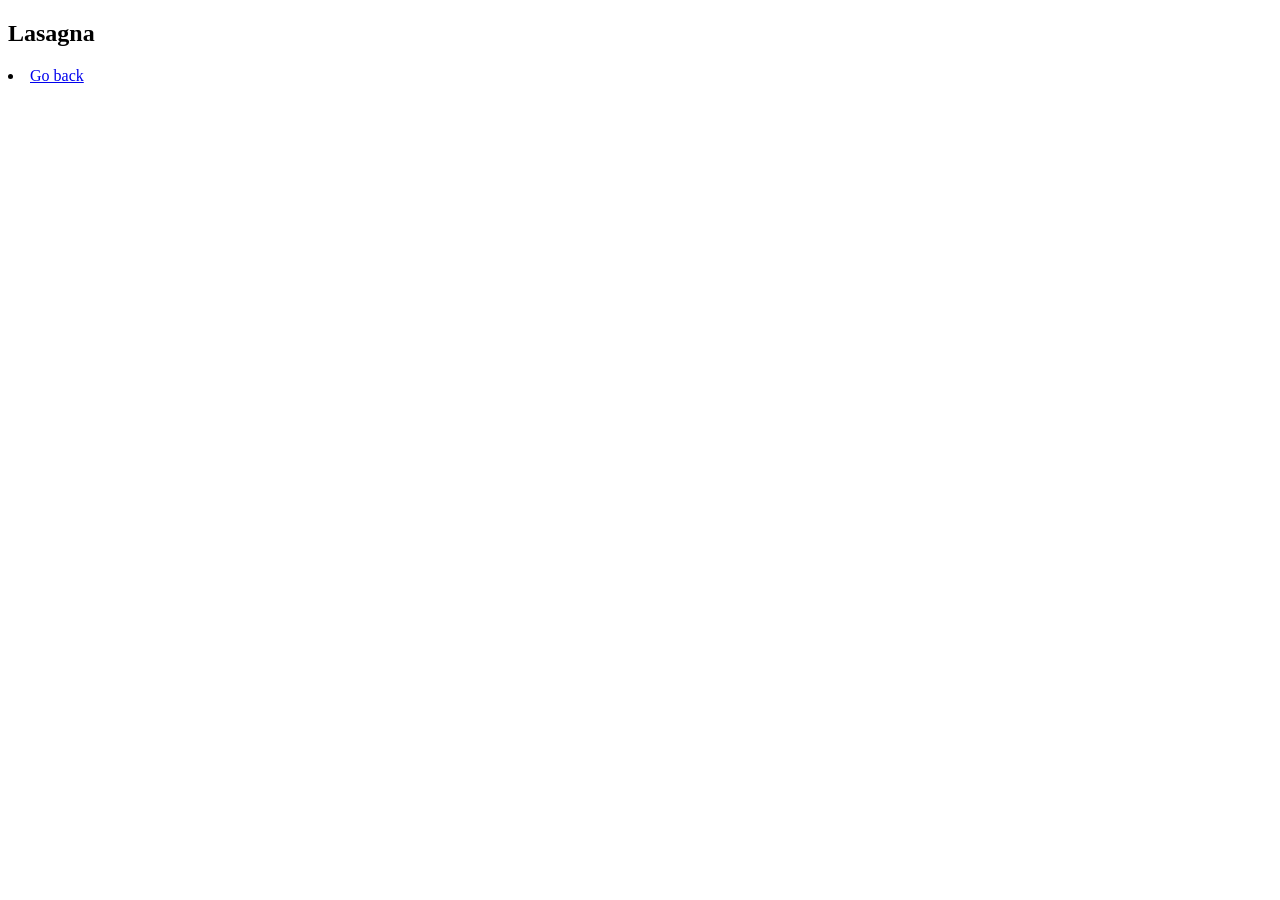
==== lasagna.html @ 6163338a "Things I did: I added routes to all three food items, where you can just click the image, and it bri" ====
<!doctype html>
<html lang="en">
<head>
    <meta charset="UTF-8">
    <meta name="viewport" content="width=device-width, initial-scale=1">
    <title>Document</title>
</head>
<body>
<section>
    <h1>Lasagna</h1>
</section>
<section>
    <p>
        <li>
            <a href="index.html">Go back</a>
        </li>
    </p>
</section>
</body>
</html>
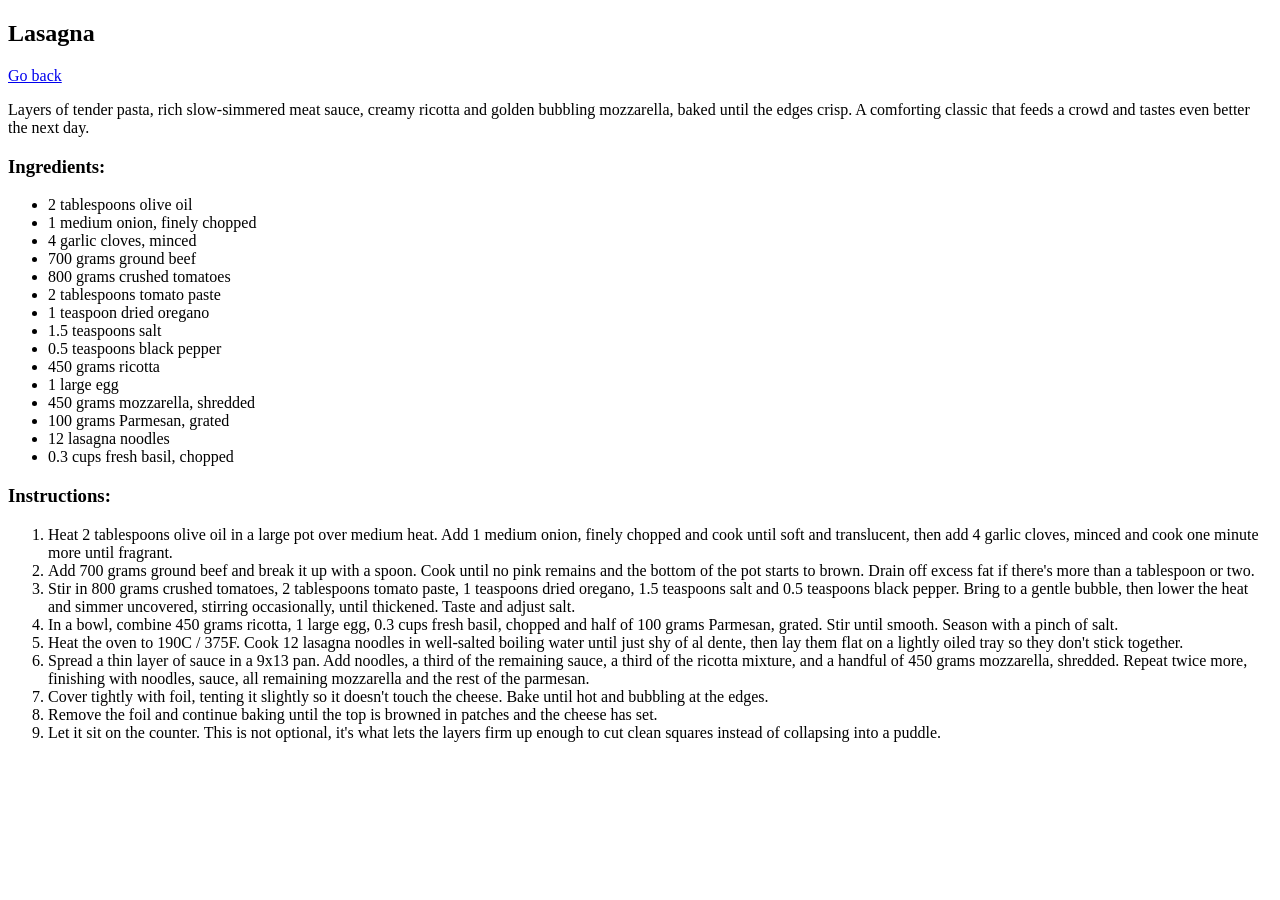
==== commit 5ddcff2f: "Recipes Project Update #2: Things I did:  - I added an ingredients list and instructions list for ea" ====
--- a/lasagna.html
+++ b/lasagna.html
@@ -3,7 +3,7 @@
 <head>
     <meta charset="UTF-8">
     <meta name="viewport" content="width=device-width, initial-scale=1">
-    <title>Document</title>
+    <title>Lasagna</title>
 </head>
 <body>
 <section>
@@ -11,10 +11,56 @@
 </section>
 <section>
     <p>
-        <li>
             <a href="index.html">Go back</a>
+    </p>
+</section>
+<section>
+    <p>Layers of tender pasta, rich slow-simmered meat sauce, creamy ricotta and golden bubbling mozzarella, baked until the edges crisp. A comforting classic that feeds a crowd and tastes even better the next day.
+    </p>
+</section>
+<section>
+    <h3>Ingredients:</h3>
+
+    <ul>
+        <li> 2 tablespoons olive oil</li>
+        <li> 1 medium onion, finely chopped</li>
+        <li> 4 garlic cloves, minced</li>
+        <li> 700 grams ground beef</li>
+        <li> 800 grams crushed tomatoes</li>
+        <li> 2 tablespoons tomato paste</li>
+        <li> 1 teaspoon dried oregano</li>
+        <li> 1.5 teaspoons salt</li>
+        <li> 0.5 teaspoons black pepper</li>
+        <li> 450 grams ricotta</li>
+        <li> 1 large egg</li>
+        <li> 450 grams mozzarella, shredded</li>
+        <li> 100 grams Parmesan, grated</li>
+        <li> 12 lasagna noodles</li>
+        <li> 0.3 cups fresh basil, chopped</li>
+    </ul>
+</section>
+<section>
+    <h3>Instructions:</h3>
+    <ol>
+        <li> Heat 2 tablespoons olive oil in a large pot over medium heat. Add 1 medium onion, finely chopped and cook until soft and translucent, then add 4 garlic cloves, minced and cook one minute more until fragrant.
         </li>
-    </p>
+        <li> Add 700 grams ground beef and break it up with a spoon. Cook until no pink remains and the bottom of the pot starts to brown. Drain off excess fat if there's more than a tablespoon or two.
+        </li>
+        <li> Stir in 800 grams crushed tomatoes, 2 tablespoons tomato paste, 1 teaspoons dried oregano, 1.5 teaspoons salt and 0.5 teaspoons black pepper. Bring to a gentle bubble, then lower the heat and simmer uncovered, stirring occasionally, until thickened. Taste and adjust salt.
+        </li>
+        <li> In a bowl, combine 450 grams ricotta, 1 large egg, 0.3 cups fresh basil, chopped and half of 100 grams Parmesan, grated. Stir until smooth. Season with a pinch of salt.
+        </li>
+        <li> Heat the oven to 190C / 375F. Cook 12 lasagna noodles in well-salted boiling water until just shy of al dente, then lay them flat on a lightly oiled tray so they don't stick together.
+        </li>
+        <li> Spread a thin layer of sauce in a 9x13 pan. Add noodles, a third of the remaining sauce, a third of the ricotta mixture, and a handful of 450 grams mozzarella, shredded. Repeat twice more, finishing with noodles, sauce, all remaining mozzarella and the rest of the parmesan.
+        </li>
+        <li> Cover tightly with foil, tenting it slightly so it doesn't touch the cheese. Bake until hot and bubbling at the edges.
+        </li>
+        <li> Remove the foil and continue baking until the top is browned in patches and the cheese has set.
+        </li>
+        <li> Let it sit on the counter. This is not optional, it's what lets the layers firm up enough to cut clean squares instead of collapsing into a puddle.
+        </li>
+    </ol>
 </section>
 </body>
 </html>
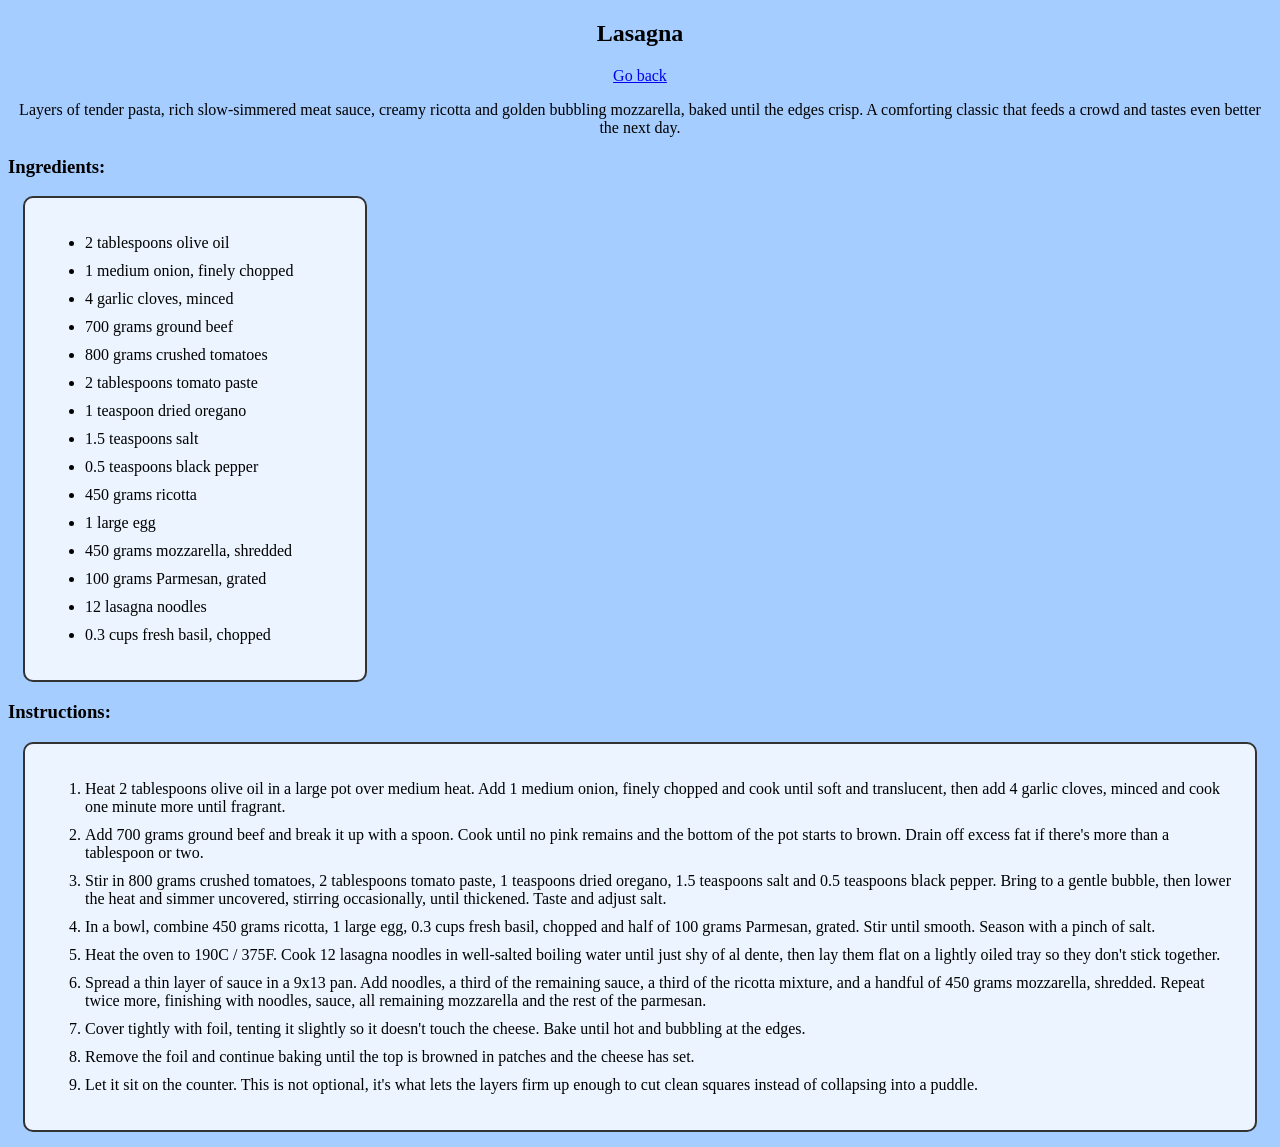
==== commit a0c35375: "Recipes Project Update #4: Things I did:  I actually made it look like with colors that complement e" ====
--- a/lasagna.html
+++ b/lasagna.html
@@ -4,6 +4,7 @@
     <meta charset="UTF-8">
     <meta name="viewport" content="width=device-width, initial-scale=1">
     <title>Lasagna</title>
+    <link rel="stylesheet" href="lasagnastyle.css">
 </head>
 <body>
 <section>
@@ -11,16 +12,16 @@
 </section>
 <section>
     <p>
-            <a href="index.html">Go back</a>
+            <a href="index.html" class = "link">Go back</a>
     </p>
 </section>
 <section>
-    <p>Layers of tender pasta, rich slow-simmered meat sauce, creamy ricotta and golden bubbling mozzarella, baked until the edges crisp. A comforting classic that feeds a crowd and tastes even better the next day.
+    <p class = "blurb">Layers of tender pasta, rich slow-simmered meat sauce, creamy ricotta and golden bubbling mozzarella, baked until the edges crisp. A comforting classic that feeds a crowd and tastes even better the next day.
     </p>
 </section>
 <section>
     <h3>Ingredients:</h3>
-
+<div class = "ing-box">
     <ul>
         <li> 2 tablespoons olive oil</li>
         <li> 1 medium onion, finely chopped</li>
@@ -38,29 +39,32 @@
         <li> 12 lasagna noodles</li>
         <li> 0.3 cups fresh basil, chopped</li>
     </ul>
+</div>
 </section>
 <section>
     <h3>Instructions:</h3>
-    <ol>
-        <li> Heat 2 tablespoons olive oil in a large pot over medium heat. Add 1 medium onion, finely chopped and cook until soft and translucent, then add 4 garlic cloves, minced and cook one minute more until fragrant.
+    <div class = "ins-box">
+        <ol>
+            <li> Heat 2 tablespoons olive oil in a large pot over medium heat. Add 1 medium onion, finely chopped and cook until soft and translucent, then add 4 garlic cloves, minced and cook one minute more until fragrant.
+            </li>
+            <li> Add 700 grams ground beef and break it up with a spoon. Cook until no pink remains and the bottom of the pot starts to brown. Drain off excess fat if there's more than a tablespoon or two.
+            </li>
+            <li> Stir in 800 grams crushed tomatoes, 2 tablespoons tomato paste, 1 teaspoons dried oregano, 1.5 teaspoons salt and 0.5 teaspoons black pepper. Bring to a gentle bubble, then lower the heat and simmer uncovered, stirring occasionally, until thickened. Taste and adjust salt.
+            </li>
+            <li> In a bowl, combine 450 grams ricotta, 1 large egg, 0.3 cups fresh basil, chopped and half of 100 grams Parmesan, grated. Stir until smooth. Season with a pinch of salt.
+            </li>
+            <li> Heat the oven to 190C / 375F. Cook 12 lasagna noodles in well-salted boiling water until just shy of al dente, then lay them flat on a lightly oiled tray so they don't stick together.
+            </li>
+            <li> Spread a thin layer of sauce in a 9x13 pan. Add noodles, a third of the remaining sauce, a third of the ricotta mixture, and a handful of 450 grams mozzarella, shredded. Repeat twice more, finishing with noodles, sauce, all remaining mozzarella and the rest of the parmesan.
+            </li>
+            <li> Cover tightly with foil, tenting it slightly so it doesn't touch the cheese. Bake until hot and bubbling at the edges.
+            </li>
+            <li> Remove the foil and continue baking until the top is browned in patches and the cheese has set.
         </li>
-        <li> Add 700 grams ground beef and break it up with a spoon. Cook until no pink remains and the bottom of the pot starts to brown. Drain off excess fat if there's more than a tablespoon or two.
-        </li>
-        <li> Stir in 800 grams crushed tomatoes, 2 tablespoons tomato paste, 1 teaspoons dried oregano, 1.5 teaspoons salt and 0.5 teaspoons black pepper. Bring to a gentle bubble, then lower the heat and simmer uncovered, stirring occasionally, until thickened. Taste and adjust salt.
-        </li>
-        <li> In a bowl, combine 450 grams ricotta, 1 large egg, 0.3 cups fresh basil, chopped and half of 100 grams Parmesan, grated. Stir until smooth. Season with a pinch of salt.
-        </li>
-        <li> Heat the oven to 190C / 375F. Cook 12 lasagna noodles in well-salted boiling water until just shy of al dente, then lay them flat on a lightly oiled tray so they don't stick together.
-        </li>
-        <li> Spread a thin layer of sauce in a 9x13 pan. Add noodles, a third of the remaining sauce, a third of the ricotta mixture, and a handful of 450 grams mozzarella, shredded. Repeat twice more, finishing with noodles, sauce, all remaining mozzarella and the rest of the parmesan.
-        </li>
-        <li> Cover tightly with foil, tenting it slightly so it doesn't touch the cheese. Bake until hot and bubbling at the edges.
-        </li>
-        <li> Remove the foil and continue baking until the top is browned in patches and the cheese has set.
-        </li>
-        <li> Let it sit on the counter. This is not optional, it's what lets the layers firm up enough to cut clean squares instead of collapsing into a puddle.
-        </li>
-    </ol>
+            <li> Let it sit on the counter. This is not optional, it's what lets the layers firm up enough to cut clean squares instead of collapsing into a puddle.
+            </li>
+        </ol>
+    </div>
 </section>
 </body>
 </html>
--- a/lasagnastyle.css
+++ b/lasagnastyle.css
@@ -0,0 +1,40 @@
+body {
+    background-color: #A6CDFF;
+}
+
+h1 {
+    text-align: center;
+}
+
+.link {
+    display: block;
+    text-align: center;
+}
+
+.blurb {
+    text-align: center;
+}
+
+.ing-box {
+    width: 300px;
+    height: auto;
+    background-color: #EBF4FF;
+    border: 2px solid #333333;
+    padding: 20px;
+    margin: 15px;
+    border-radius: 10px;
+}
+
+.ins-box {
+    width: auto;
+    height: auto;
+    background-color: #EBF4FF;
+    border: 2px solid #333333;
+    padding: 20px;
+    margin: 15px;
+    border-radius: 10px;
+}
+
+li {
+    margin-bottom: 10px;
+}
